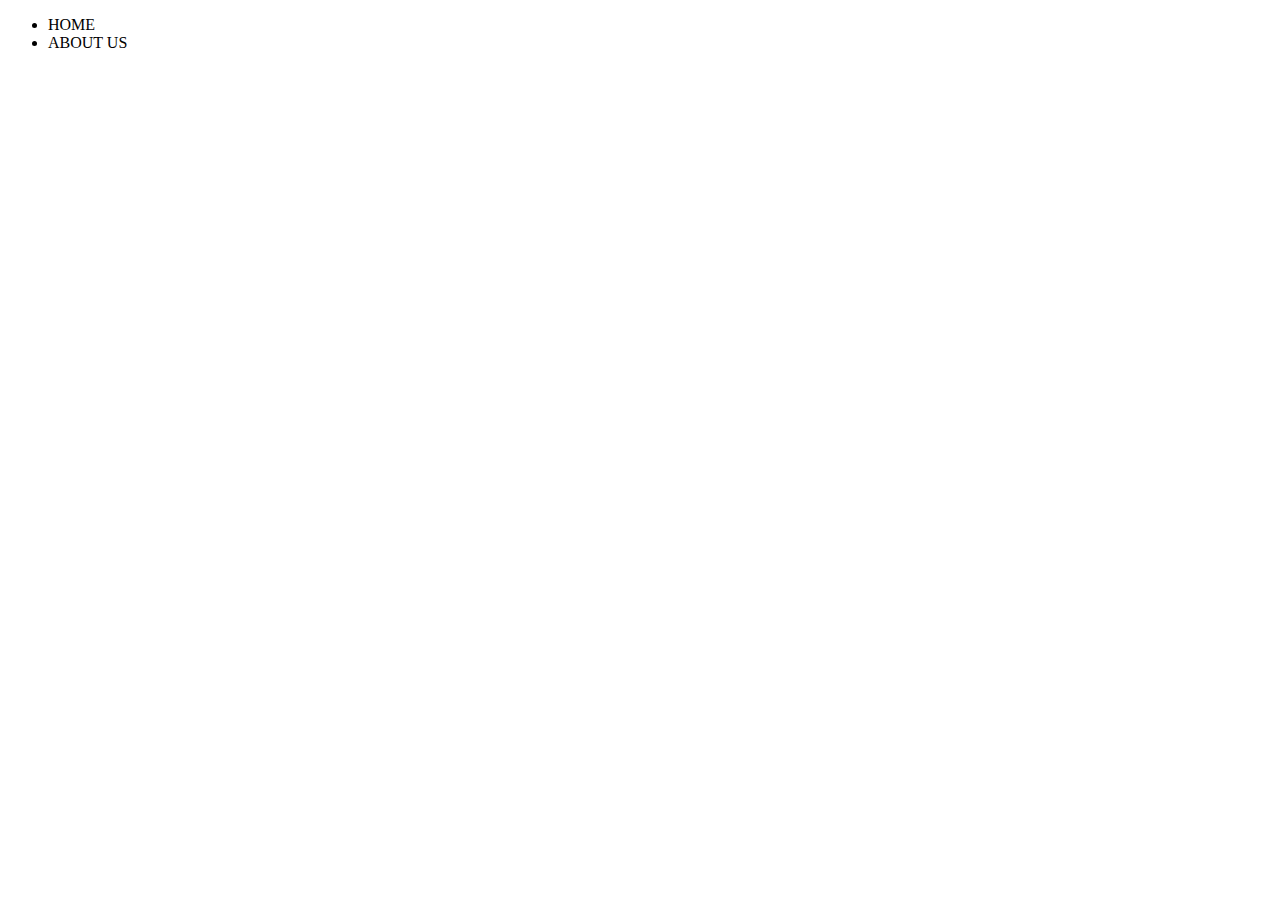
==== index.html @ f0039427 "first commit" ====
<!DOCTYPE html>
<html lang="en">
<head>
    <meta charset="UTF-8">
    <meta http-equiv="X-UA-Compatible" content="IE=edge">
    <meta name="viewport" content="width=device-width, initial-scale=1.0">
    <title>Document</title>
</head>
<body>
    <div class="background">
        <div class="web-logo"></div>
        <nav><ul>
            <li>HOME</li>
            <li>ABOUT US</li>
        </ul></nav>
    </div>
</body>
</html>
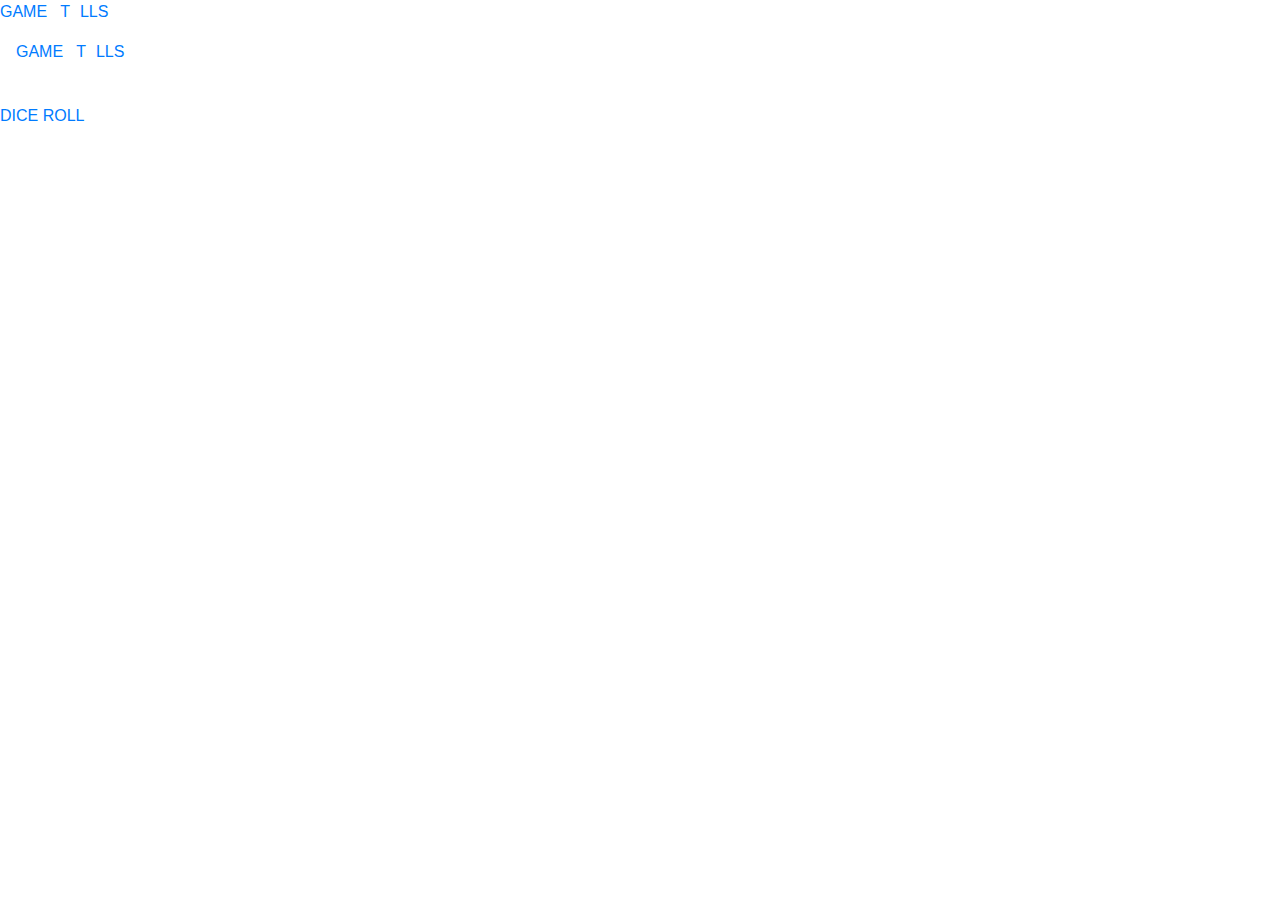
==== commit 03099ea2: "Fixed Root directory for css & js" ====
--- a/index.html
+++ b/index.html
@@ -1,18 +1,80 @@
 <!DOCTYPE html>
 <html lang="en">
+
 <head>
-    <meta charset="UTF-8">
-    <meta http-equiv="X-UA-Compatible" content="IE=edge">
-    <meta name="viewport" content="width=device-width, initial-scale=1.0">
-    <title>Document</title>
+  <meta charset="UTF-8">
+  <meta http-equiv="X-UA-Compatible" content="IE=edge">
+  <meta name="viewport" content="width=device-width, initial-scale=1.0">
+  <link rel="stylesheet" href="https://stackpath.bootstrapcdn.com/bootstrap/4.4.1/css/bootstrap.min.css"
+    integrity="sha384-Vkoo8x4CGsO3+Hhxv8T/Q5PaXtkKtu6ug5TOeNV6gBiFeWPGFN9MuhOf23Q9Ifjh" crossorigin="anonymous">
+  <link rel="stylesheet" href="https://darpan-exe.github.io/GameTools/style.css">
+  <title>GAME TOOLS</title>
 </head>
+
 <body>
-    <div class="background">
-        <div class="web-logo"></div>
-        <nav><ul>
-            <li>HOME</li>
-            <li>ABOUT US</li>
-        </ul></nav>
+  <div class="background">
+    <!-- <img src="/res/gtbg.png" alt=""> -->
+    <div class="web-logo"> <a href="https://darpan-exe.github.io/GameTools/index.html">GAME &nbsp T<img
+          src="https://darpan-exe.github.io/GameTools/res/1200px-2-Dice-Icon.svg.png" alt=""
+          style="height: 1.3em; transform: rotate(90deg); margin: 4px 5px;">LLS</a></div>
+
+    <nav class="navbar navbar-expand-lg navbar-dark " style=" color: white;">
+      <!-- <a class="navbar-brand" href="#">Navbar</a> -->
+      <div class="web-logo"><a href="https://darpan-exe.github.io/GameTools/index.html">GAME &nbsp T<img
+            src="https://darpan-exe.github.io/GameTools/res/1200px-2-Dice-Icon.svg.png" alt=""
+            style="height: 1.3em; transform: rotate(90deg); margin: 4px 5px;">LLS</a></div>
+
+      <button class="navbar-toggler" type="button" data-toggle="collapse" data-target="#navbarSupportedContent"
+        aria-controls="navbarSupportedContent" aria-expanded="false" aria-label="Toggle navigation">
+        <span class="navbar-toggler-icon"></span>
+      </button>
+
+      <div class="collapse navbar-collapse" id="navbarSupportedContent">
+        <ul class="navbar-nav mr-auto">
+          <li class="nav-item active">
+            <a class="nav-link" href="https://darpan-exe.github.io/GameTools/index.html">HOME <span
+                class="sr-only">(current)</span></a>
+          </li>
+          <li class="nav-item dropdown">
+            <a class="nav-link dropdown-toggle" href="#" id="navbarDropdown" role="button" data-toggle="dropdown"
+              aria-haspopup="true" aria-expanded="false">
+              TOOLS
+            </a>
+            <div class="dropdown-menu" aria-labelledby="navbarDropdown">
+              <a class="dropdown-item" href="https://darpan-exe.github.io/GameTools/DiceRoll/dice.html">DICE ROLL</a>
+              <a class="dropdown-item" href="https://darpan-exe.github.io/GameTools/SpinTheBottle/spin.html">SPIN THE
+                BOTTLE</a>
+              <!-- <div class="dropdown-divider"></div>
+                        <a class="dropdown-item" href="#">Something else here</a> -->
+            </div>
+          </li>
+          <li class="nav-item">
+            <a class="nav-link" href="https://darpan-exe.github.io/GameTools/About.html">ABOUT US</a>
+          </li>
+          <li class="nav-item" style="display: none;">
+            <a class="nav-link disabled" href="#">Disabled</a>
+          </li>
+      </div>
+    </nav>
+    <div class="main-container">
+      <a href="https://darpan-exe.github.io/GameTools/DiceRoll/dice.html">
+        <div class="card-item">
+          <img src="https://darpan-exe.github.io/GameTools//res/1200px-2-Dice-Icon.svg.png" alt="">
+          <div class="card-title">DICE ROLL</div>
+        </div>
+      </a>
     </div>
+  </div>
+
+  <script src="https://code.jquery.com/jquery-3.4.1.slim.min.js"
+    integrity="sha384-J6qa4849blE2+poT4WnyKhv5vZF5SrPo0iEjwBvKU7imGFAV0wwj1yYfoRSJoZ+n"
+    crossorigin="anonymous"></script>
+  <script src="https://cdn.jsdelivr.net/npm/popper.js@1.16.0/dist/umd/popper.min.js"
+    integrity="sha384-Q6E9RHvbIyZFJoft+2mJbHaEWldlvI9IOYy5n3zV9zzTtmI3UksdQRVvoxMfooAo"
+    crossorigin="anonymous"></script>
+  <script src="https://stackpath.bootstrapcdn.com/bootstrap/4.4.1/js/bootstrap.min.js"
+    integrity="sha384-wfSDF2E50Y2D1uUdj0O3uMBJnjuUD4Ih7YwaYd1iqfktj0Uod8GCExl3Og8ifwB6"
+    crossorigin="anonymous"></script>
 </body>
+
 </html>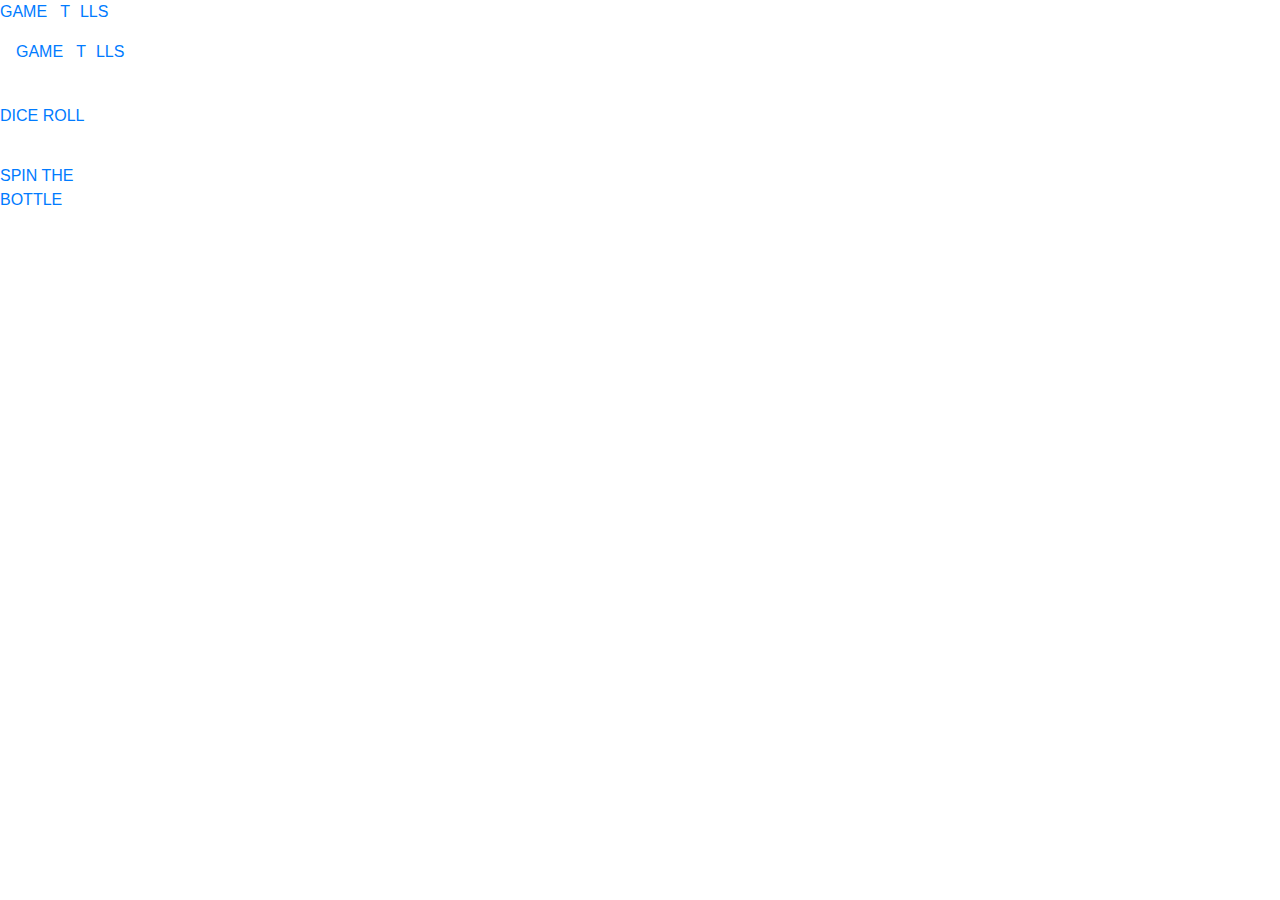
==== commit eb50f412: "Added Spin the bottle feature" ====
--- a/index.html
+++ b/index.html
@@ -63,6 +63,12 @@
           <div class="card-title">DICE ROLL</div>
         </div>
       </a>
+      <a href="https://darpan-exe.github.io/GameTools/SpinTheBottle/spin.html">
+        <div class="card-item">
+          <img src="https://darpan-exe.github.io/GameTools/res/gtspinbottle.png" alt="">
+          <div class="card-title">SPIN THE<br>BOTTLE</div>
+        </div>
+      </a>
     </div>
   </div>
 
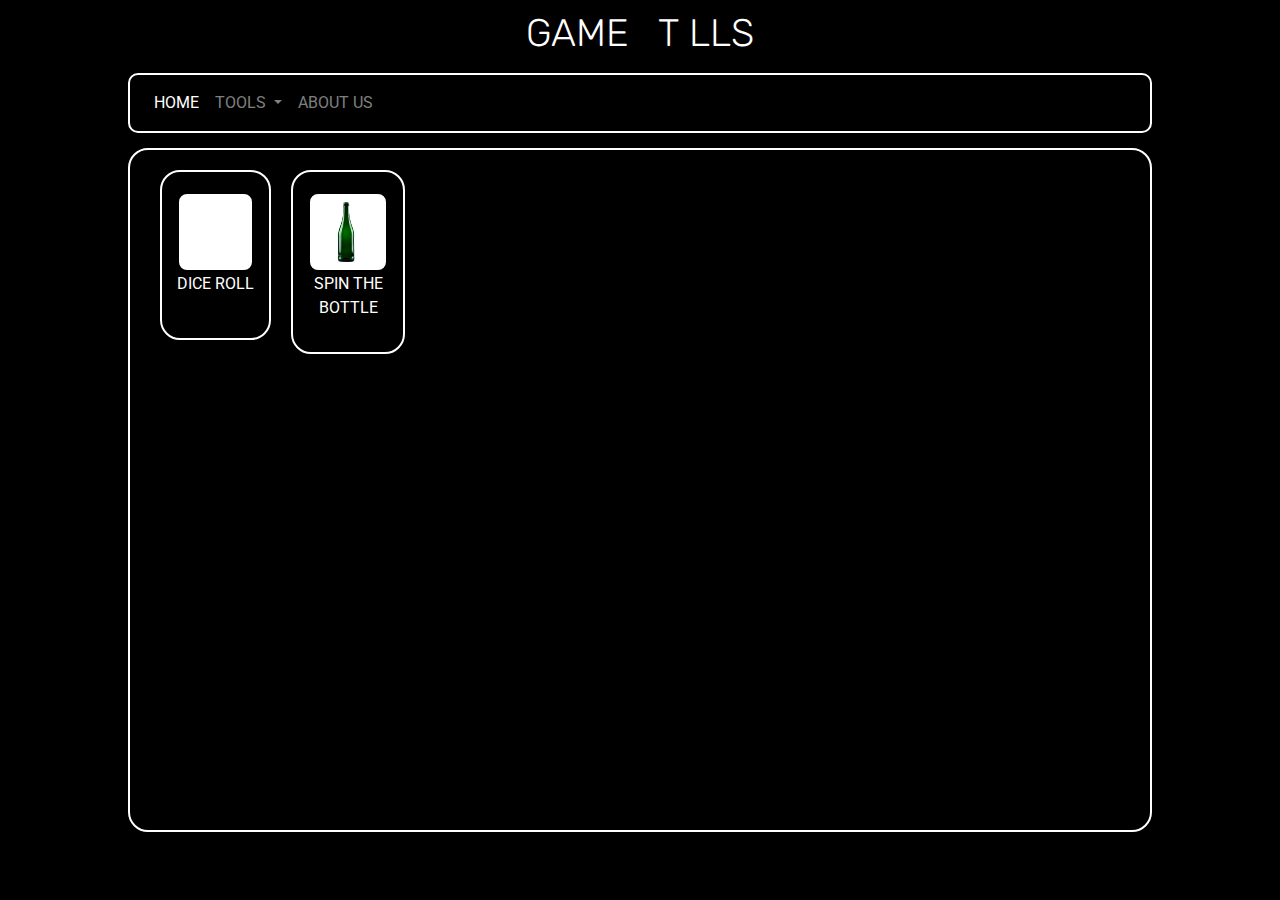
==== commit c591c0ae: "Replaced incorrect path of html files" ====
--- a/index.html
+++ b/index.html
@@ -7,21 +7,21 @@
   <meta name="viewport" content="width=device-width, initial-scale=1.0">
   <link rel="stylesheet" href="https://stackpath.bootstrapcdn.com/bootstrap/4.4.1/css/bootstrap.min.css"
     integrity="sha384-Vkoo8x4CGsO3+Hhxv8T/Q5PaXtkKtu6ug5TOeNV6gBiFeWPGFN9MuhOf23Q9Ifjh" crossorigin="anonymous">
-  <link rel="stylesheet" href="https://darpan-exe.github.io/GameTools/style.css">
+  <link rel="stylesheet" href="./style.css">
   <title>GAME TOOLS</title>
 </head>
 
 <body>
   <div class="background">
     <!-- <img src="/res/gtbg.png" alt=""> -->
-    <div class="web-logo"> <a href="https://darpan-exe.github.io/GameTools/index.html">GAME &nbsp T<img
-          src="https://darpan-exe.github.io/GameTools/res/1200px-2-Dice-Icon.svg.png" alt=""
+    <div class="web-logo"> <a href="./index.html">GAME &nbsp T<img
+          src="./res/1200px-2-Dice-Icon.svg.png" alt=""
           style="height: 1.3em; transform: rotate(90deg); margin: 4px 5px;">LLS</a></div>
 
     <nav class="navbar navbar-expand-lg navbar-dark " style=" color: white;">
       <!-- <a class="navbar-brand" href="#">Navbar</a> -->
-      <div class="web-logo"><a href="https://darpan-exe.github.io/GameTools/index.html">GAME &nbsp T<img
-            src="https://darpan-exe.github.io/GameTools/res/1200px-2-Dice-Icon.svg.png" alt=""
+      <div class="web-logo"><a href="./index.html">GAME &nbsp T<img
+            src="./res/1200px-2-Dice-Icon.svg.png" alt=""
             style="height: 1.3em; transform: rotate(90deg); margin: 4px 5px;">LLS</a></div>
 
       <button class="navbar-toggler" type="button" data-toggle="collapse" data-target="#navbarSupportedContent"
@@ -32,7 +32,7 @@
       <div class="collapse navbar-collapse" id="navbarSupportedContent">
         <ul class="navbar-nav mr-auto">
           <li class="nav-item active">
-            <a class="nav-link" href="https://darpan-exe.github.io/GameTools/index.html">HOME <span
+            <a class="nav-link" href="./index.html">HOME <span
                 class="sr-only">(current)</span></a>
           </li>
           <li class="nav-item dropdown">
@@ -41,15 +41,15 @@
               TOOLS
             </a>
             <div class="dropdown-menu" aria-labelledby="navbarDropdown">
-              <a class="dropdown-item" href="https://darpan-exe.github.io/GameTools/DiceRoll/dice.html">DICE ROLL</a>
-              <a class="dropdown-item" href="https://darpan-exe.github.io/GameTools/SpinTheBottle/spin.html">SPIN THE
+              <a class="dropdown-item" href="./DiceRoll/dice.html">DICE ROLL</a>
+              <a class="dropdown-item" href="./SpinTheBottle/spin.html">SPIN THE
                 BOTTLE</a>
               <!-- <div class="dropdown-divider"></div>
                         <a class="dropdown-item" href="#">Something else here</a> -->
             </div>
           </li>
           <li class="nav-item">
-            <a class="nav-link" href="https://darpan-exe.github.io/GameTools/About.html">ABOUT US</a>
+            <a class="nav-link" href="./About.html">ABOUT US</a>
           </li>
           <li class="nav-item" style="display: none;">
             <a class="nav-link disabled" href="#">Disabled</a>
@@ -57,15 +57,15 @@
       </div>
     </nav>
     <div class="main-container">
-      <a href="https://darpan-exe.github.io/GameTools/DiceRoll/dice.html">
+      <a href="./DiceRoll/dice.html">
         <div class="card-item">
-          <img src="https://darpan-exe.github.io/GameTools//res/1200px-2-Dice-Icon.svg.png" alt="">
+          <img src=".//res/1200px-2-Dice-Icon.svg.png" alt="">
           <div class="card-title">DICE ROLL</div>
         </div>
       </a>
-      <a href="https://darpan-exe.github.io/GameTools/SpinTheBottle/spin.html">
+      <a href="./SpinTheBottle/spin.html">
         <div class="card-item">
-          <img src="https://darpan-exe.github.io/GameTools/res/gtspinbottle.png" alt="">
+          <img src="./res/gtspinbottle.png" alt="">
           <div class="card-title">SPIN THE<br>BOTTLE</div>
         </div>
       </a>
--- a/style.css
+++ b/style.css
@@ -0,0 +1,146 @@
+@import url('https://fonts.googleapis.com/css2?family=Rubik:wght@800&display=swap');
+@import url('https://fonts.googleapis.com/css2?family=Roboto&family=Rubik&display=swap');
+:root{
+    --theme-primary-color: rgba(0, 0, 0, 0.5);
+    --theme-border-color: rgb(255, 255, 255);
+}
+*{
+    margin: 0;
+    padding: 0;
+}
+a{
+    color: white;
+    font-style: none;
+}
+a:hover{
+    color: white;
+    font-style: none;
+    text-decoration: none;
+}
+
+body{
+    background-color: rgb(0, 0, 0);
+}
+.background{
+    background: url(./res/gtbg.png);
+    min-height: 100vh;
+    background-size: cover;
+    background-repeat: no-repeat;
+    background-attachment: fixed;
+    margin: auto;
+    display: flex;
+    flex-direction: column;
+}
+.web-logo{
+    /* -webkit-text-stroke: 3px rgb(0, 0, 0); */
+    color: white;
+    margin: 5px auto;
+    font-family: 'Rubik', sans-serif;
+    font-size: 3vw;
+    text-align: center;
+    font-weight: 100;
+    /* width: 80vw; */
+    background:rgba(0, 0, 0, 0.459);
+    display: flex;
+    border-radius: 15px;;
+    padding: 0px 5px;
+
+}
+nav>.web-logo{
+    /* -webkit-text-stroke: 0.5px rgb(0, 0, 0); */
+    color: white;
+    margin: 5px auto;
+    font-family: 'Rubik', sans-serif;
+    font-size: 3.5vh;
+    text-align: center;
+    /* width: 80vw; */
+    background:rgba(0, 0, 0, 0.192);
+    display: flex;
+    border-radius: 5px;;
+    padding: 0px 5px;
+    display:none
+
+}
+    nav{
+        margin: 5px auto;
+        width: 80vw;
+        border-radius: 10px;
+        background-color: var(--theme-primary-color);
+        border: var(--theme-border-color) 2px solid;
+    }
+.main-container{
+    min-height: 76vh;
+    height: auto;
+    background: rgba(0, 0, 0, 0.61);
+    width: 80vw;
+    margin: 10px auto;
+    border: var(--theme-border-color) 2px solid;
+    border-radius: 20px;
+    display: flex;
+    padding: 20px;
+}
+.card-item{
+    font-family: 'Roboto', sans-serif;
+    color: white;
+    border: var(--theme-border-color) 2px solid;
+    border-radius: 20px;
+    min-height: 170px;
+    min-width: 110px;
+    display: flex;
+    flex-direction: column;
+    padding: 20px 15px;
+    text-align: center;
+    margin: 0px 10px;
+}
+.card-item:hover {
+    background: white;
+    color: black;
+}
+.card-item>img{
+    height: 80px;
+    background-color: white;
+    padding: 5px;
+    border: black 2px solid;
+    border-radius: 10px;
+}
+.game-titlebox{
+    font-family: 'Rubik', sans-serif;
+    font-size: 7vh;
+    color: white;
+    margin: 0px auto 30px auto;
+}
+.spin-container{
+    display:flex;
+    justify-content: center;
+    align-items: center;
+
+    height: 70vh;
+    width: 70vw;
+}
+.spin-table{
+    background: url(./res/gtspintable.png);
+    height: 100%;
+    width: 100%;
+    background-size: contain;
+    background-repeat: no-repeat;
+    background-position: center;
+    display: flex;
+    justify-content: center;
+    align-items: center;
+}
+.spin-table>img{
+max-height: 50%;
+max-width: 30%;
+}
+
+@media screen and (max-width:985px) {
+    .web-logo{
+        display: none;
+    }
+    nav>.web-logo{
+        display: flex;
+    }
+    .game-titlebox{
+        font-size: 11vw;
+    }
+}